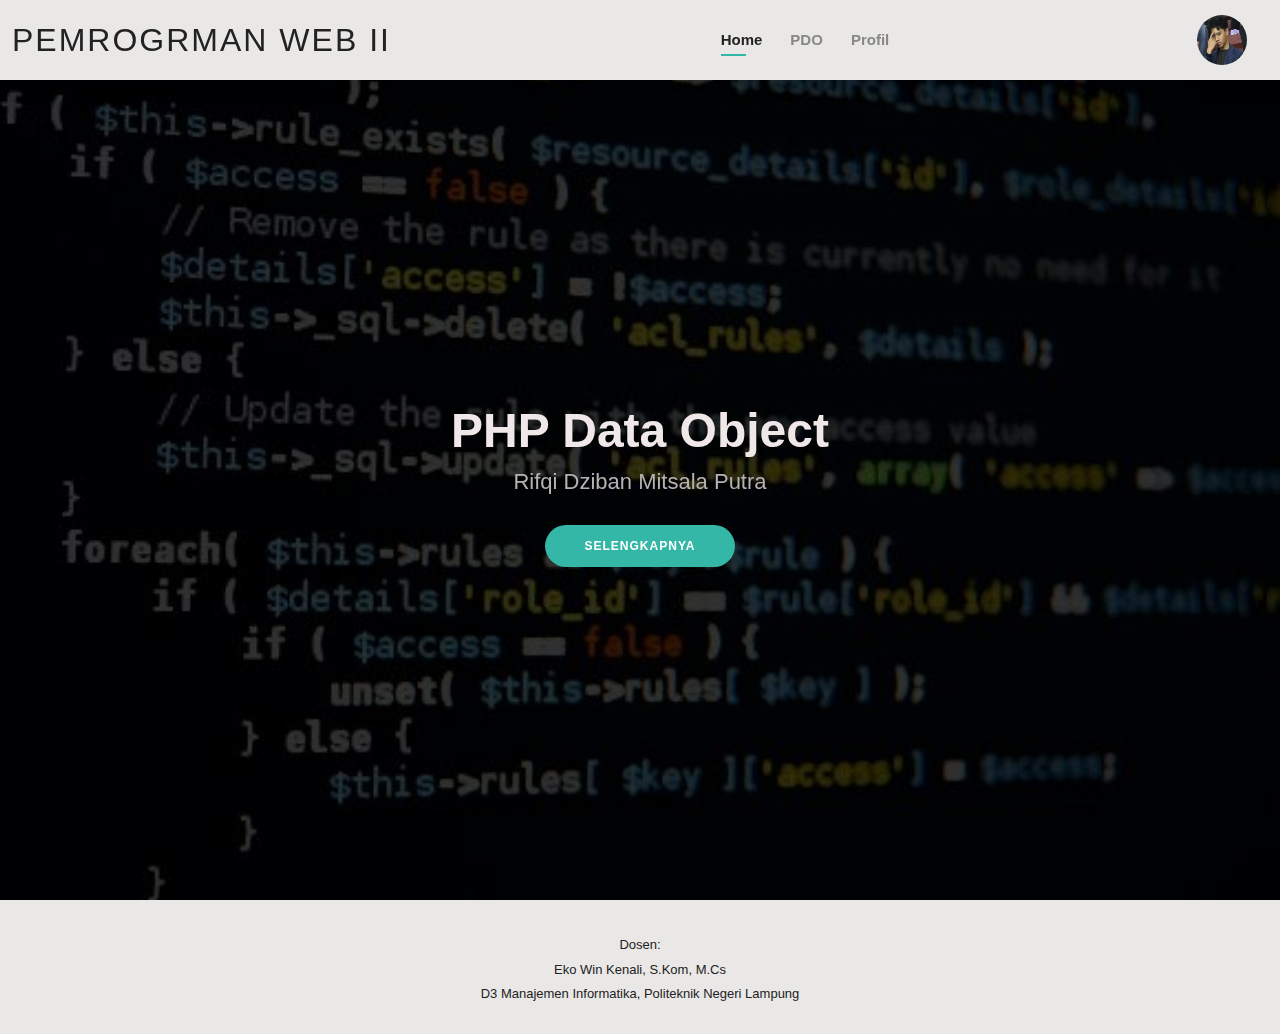
==== index.html @ c5965abb "Initial commit" ====
<!DOCTYPE html>
<html lang="en">

<head>
  <meta charset="utf-8">
  <meta content="width=device-width, initial-scale=1.0" name="viewport">

  <title>Index - 22753096 Rifqi Dziban</title>

  <link href="assets/img/polinela.png" rel="icon">
  <link href="assets/img/polinela.png" rel="apple-touch-icon">

  <link href="assets/vendor/aos/aos.css" rel="stylesheet">
  <link href="assets/vendor/bootstrap/css/bootstrap.min.css" rel="stylesheet">
  <link href="assets/vendor/bootstrap-icons/bootstrap-icons.css" rel="stylesheet">
  <link href="assets/vendor/boxicons/css/boxicons.min.css" rel="stylesheet">
  <link href="assets/vendor/glightbox/css/glightbox.min.css" rel="stylesheet">
  <link href="assets/vendor/swiper/swiper-bundle.min.css" rel="stylesheet">

  <!-- Template Main CSS File -->
  <link href="assets/css/style.css" rel="stylesheet">

</head>

<body>

  <!-- ======= Header ======= -->
  <header id="header" class="fixed-top">
    <div class="container-fluid d-flex justify-content-between align-items-center">

      <h1 class="logo me-auto me-lg-0"><a href="index.html">Pemrogrman Web II</a></h1>
 
      <nav id="navbar" class="navbar order-last order-lg-0">
        <ul>
          <li><a class="active" href="index.html">Home</a></li>
          <li><a href="about.html">PDO</a></li>
          <li><a href="aboutme.html">Profil</a></li>
        </ul>
        <i class="bi bi-list mobile-nav-toggle"></i>
      </nav><!-- .navbar -->

      <div class="header-social-links">
        <a href="aboutme.html" class="social-link">
            <img src="assets/img/Ultimatum.png" alt="" class="social-icon">
        </a>
        </div>

  </header>


  <section id="hero" class="d-flex align-items-center">
    <div class="container d-flex flex-column align-items-center" data-aos="zoom-in" data-aos-delay="100">
      <h1>PHP Data Object </h1>
      <h2>Rifqi Dziban Mitsala Putra</h2>
      <a href="about.html" class="btn-about">Selengkapnya</a>
    </div>
  </section>

  <!-- ======= Footer ======= -->
  <footer id="footer">
    <div class="container">
      <div class="credits">
        Dosen: 
      </div>
      <div class="credits">
        Eko Win Kenali, S.Kom, M.Cs 
      </div>
      <div class="credits">
        D3 Manajemen Informatika, Politeknik Negeri Lampung
      </div>
    
    </div>
  </footer>

  <div id="preloader"></div>
  <a href="#" class="back-to-top d-flex align-items-center justify-content-center"><i class="bi bi-arrow-up-short"></i></a>

  <!-- Vendor JS Files -->
  <script src="assets/vendor/purecounter/purecounter_vanilla.js"></script>
  <script src="assets/vendor/aos/aos.js"></script>
  <script src="assets/vendor/bootstrap/js/bootstrap.bundle.min.js"></script>
  <script src="assets/vendor/glightbox/js/glightbox.min.js"></script>
  <script src="assets/vendor/isotope-layout/isotope.pkgd.min.js"></script>
  <script src="assets/vendor/swiper/swiper-bundle.min.js"></script>
  <script src="assets/vendor/waypoints/noframework.waypoints.js"></script>
  <script src="assets/vendor/php-email-form/validate.js"></script>

  <!-- Template Main JS File -->
  <script src="assets/js/main.js"></script>

</body>

</html>
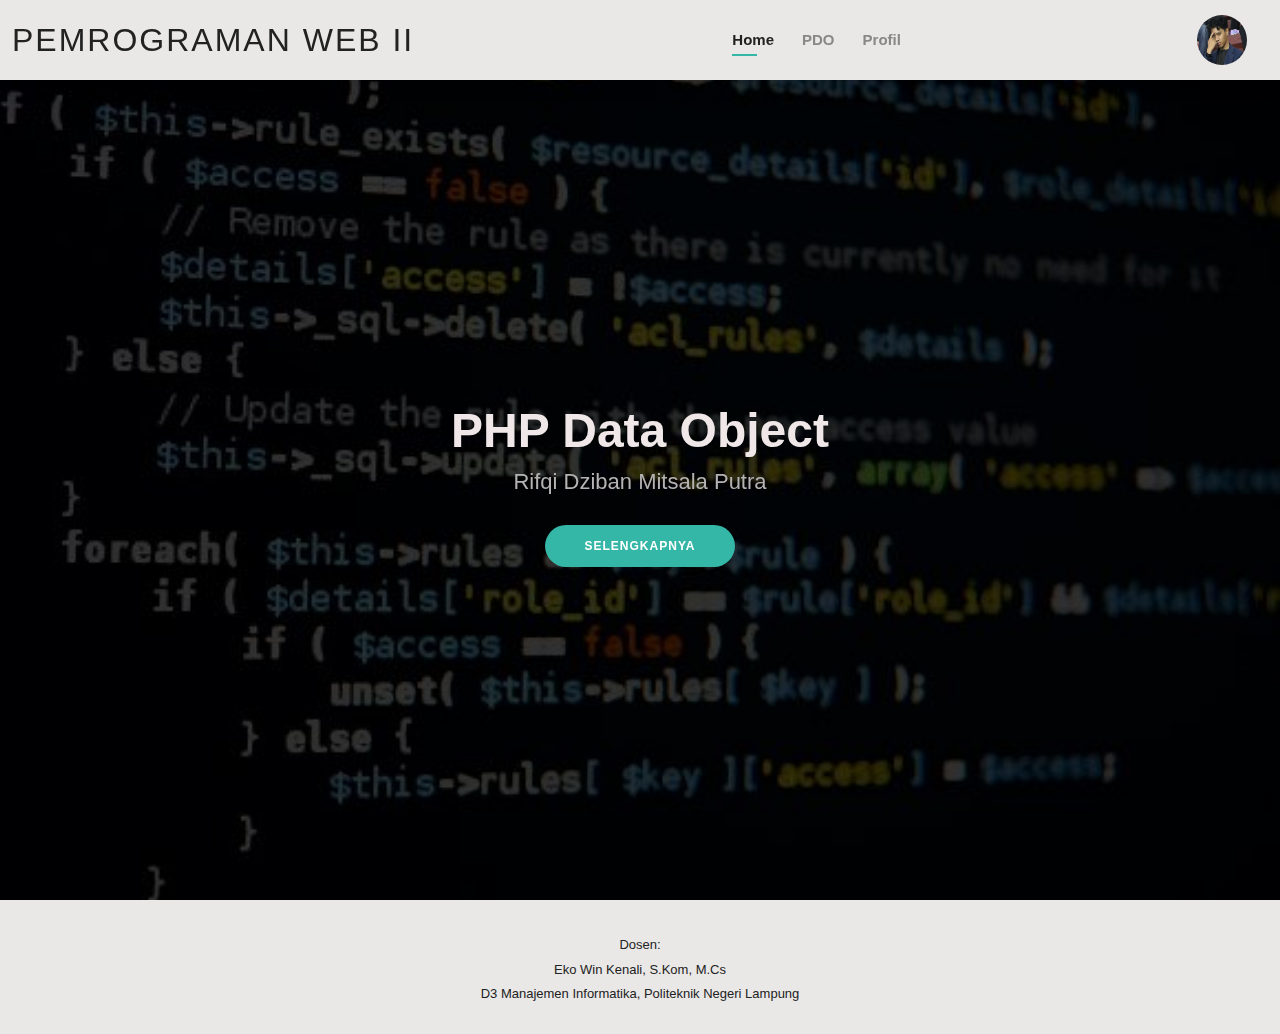
==== commit 9057e89a: "Update index.html" ====
--- a/index.html
+++ b/index.html
@@ -28,7 +28,7 @@
   <header id="header" class="fixed-top">
     <div class="container-fluid d-flex justify-content-between align-items-center">
 
-      <h1 class="logo me-auto me-lg-0"><a href="index.html">Pemrogrman Web II</a></h1>
+      <h1 class="logo me-auto me-lg-0"><a href="index.html">Pemrograman Web II</a></h1>
  
       <nav id="navbar" class="navbar order-last order-lg-0">
         <ul>
@@ -75,7 +75,6 @@
   <div id="preloader"></div>
   <a href="#" class="back-to-top d-flex align-items-center justify-content-center"><i class="bi bi-arrow-up-short"></i></a>
 
-  <!-- Vendor JS Files -->
   <script src="assets/vendor/purecounter/purecounter_vanilla.js"></script>
   <script src="assets/vendor/aos/aos.js"></script>
   <script src="assets/vendor/bootstrap/js/bootstrap.bundle.min.js"></script>
@@ -85,9 +84,8 @@
   <script src="assets/vendor/waypoints/noframework.waypoints.js"></script>
   <script src="assets/vendor/php-email-form/validate.js"></script>
 
-  <!-- Template Main JS File -->
   <script src="assets/js/main.js"></script>
 
 </body>
 
-</html>+</html>
--- a/assets/css/style.css
+++ b/assets/css/style.css
@@ -585,6 +585,71 @@
   border: 2px solid #34b7a7;
 }
 
+section {
+  padding: 60px 0;
+}
+
+.section-bg {
+  background-color: #e7f8f6;
+}
+
+.section-title {
+  text-align: center;
+  padding-bottom: 30px;
+}
+
+.section-title h2 {
+  font-size: 32px;
+  font-weight: bold;
+  text-transform: uppercase;
+  margin-bottom: 20px;
+  padding-bottom: 20px;
+  position: relative;
+}
+
+.section-title h2::after {
+  content: "";
+  position: absolute;
+  display: block;
+  width: 50px;
+  height: 3px;
+  background: #34b7a7;
+  bottom: 0;
+  left: calc(50% - 25px);
+}
+
+.section-title p {
+  margin-bottom: 0;
+}
+
+.section-title {
+  text-align: center;
+  padding-bottom: 30px;
+}
+
+.section-title h2 {
+  font-size: 32px;
+  font-weight: bold;
+  text-transform: uppercase;
+  margin-bottom: 20px;
+  padding-bottom: 20px;
+  position: relative;
+}
+
+.section-title h2::after {
+  content: "";
+  position: absolute;
+  display: block;
+  width: 50px;
+  height: 3px;
+  background: #34b7a7;
+  bottom: 0;
+  left: calc(50% - 25px);
+}
+
+.section-title p {
+  margin-bottom: 0;
+}
 
 
 
